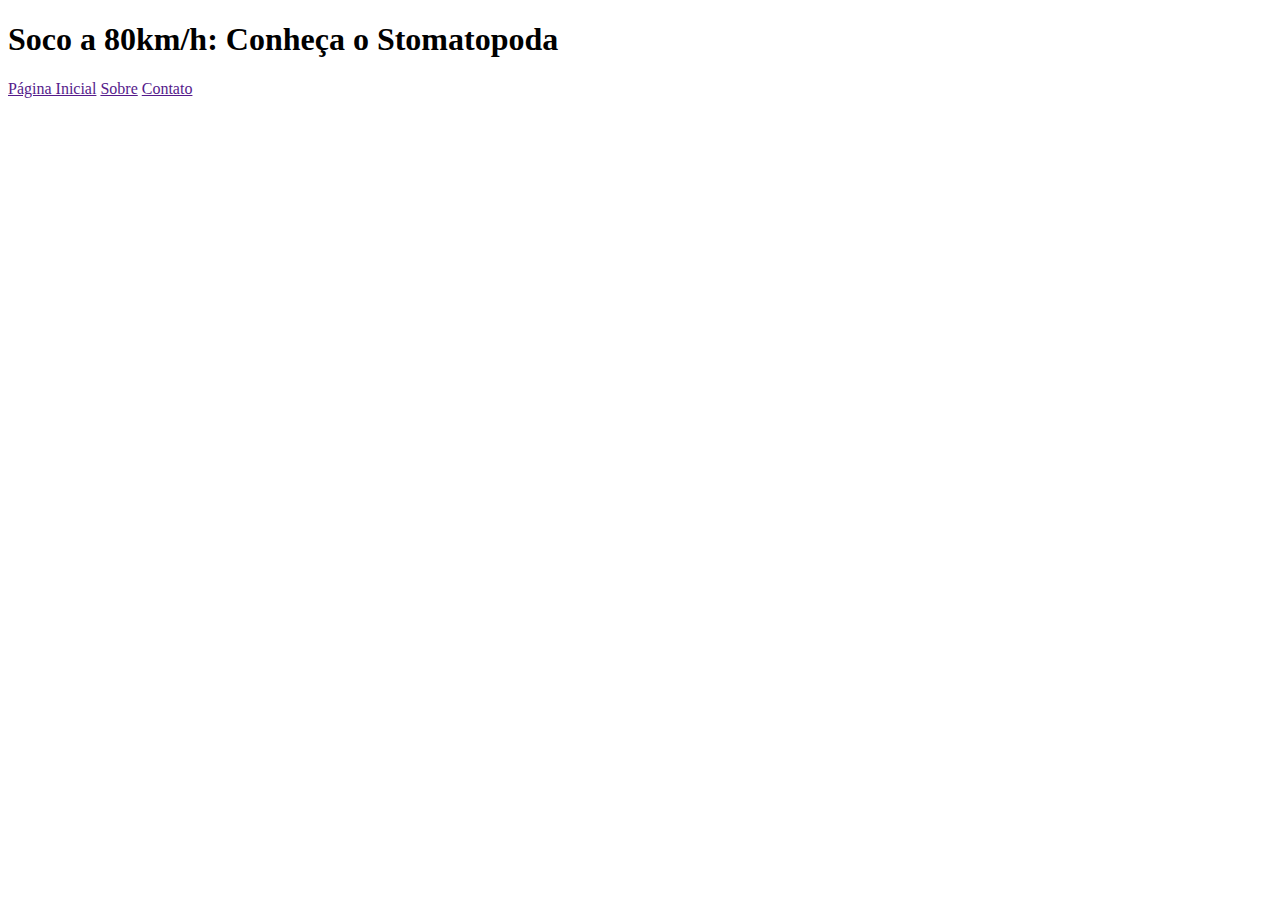
==== Fundamentos do Desenvolvimento Web/Bloco-3-Introducao-a-HTML-e-CSS/dia-4-html-semântico/index.html @ 8da5f735 "Acrescenta header e nav" ====
<!DOCTYPE html>
<html>
  <head>
    <meta charset="UTF-8" />
    <meta name="viewport" content="width=device-width" />
  </head>
  <body>
      <header> 
      <h1>Soco a 80km/h: Conheça o Stomatopoda</h1>
      </header>
      <nav>
        <a href="">Página Inicial</a>
        <a href="">Sobre</a>
        <a href="">Contato</a>
      </nav>
      
  </body>
</html>
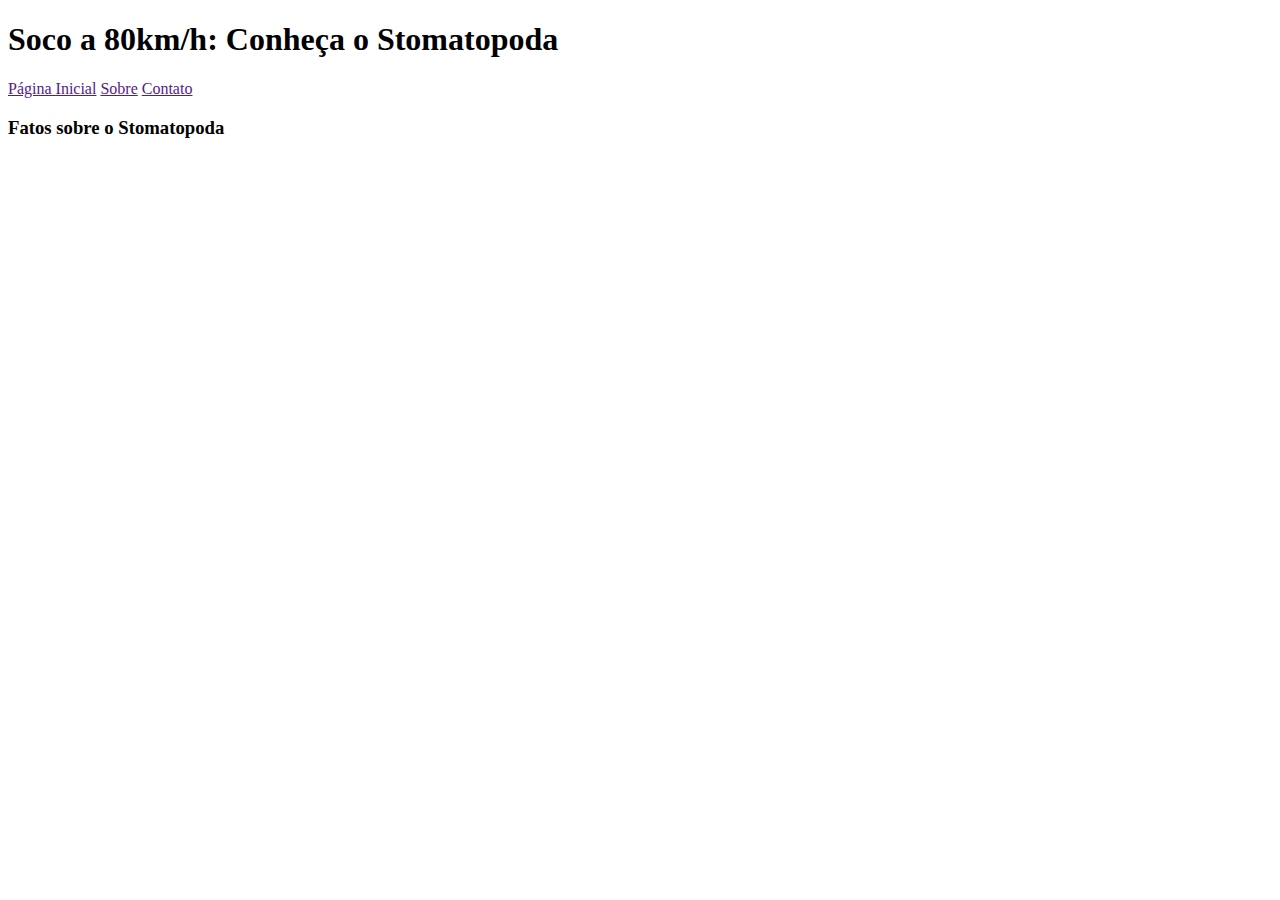
==== commit 390b2751: "acrescenta o artigo" ====
--- a/Fundamentos do Desenvolvimento Web/Bloco-3-Introducao-a-HTML-e-CSS/dia-4-html-semântico/index.html
+++ b/Fundamentos do Desenvolvimento Web/Bloco-3-Introducao-a-HTML-e-CSS/dia-4-html-semântico/index.html
@@ -13,6 +13,10 @@
         <a href="">Sobre</a>
         <a href="">Contato</a>
       </nav>
-      
+      <main>
+          <article>
+              <h3>Fatos sobre o Stomatopoda</h3>
+          </article>
+      </main>
   </body>
 </html>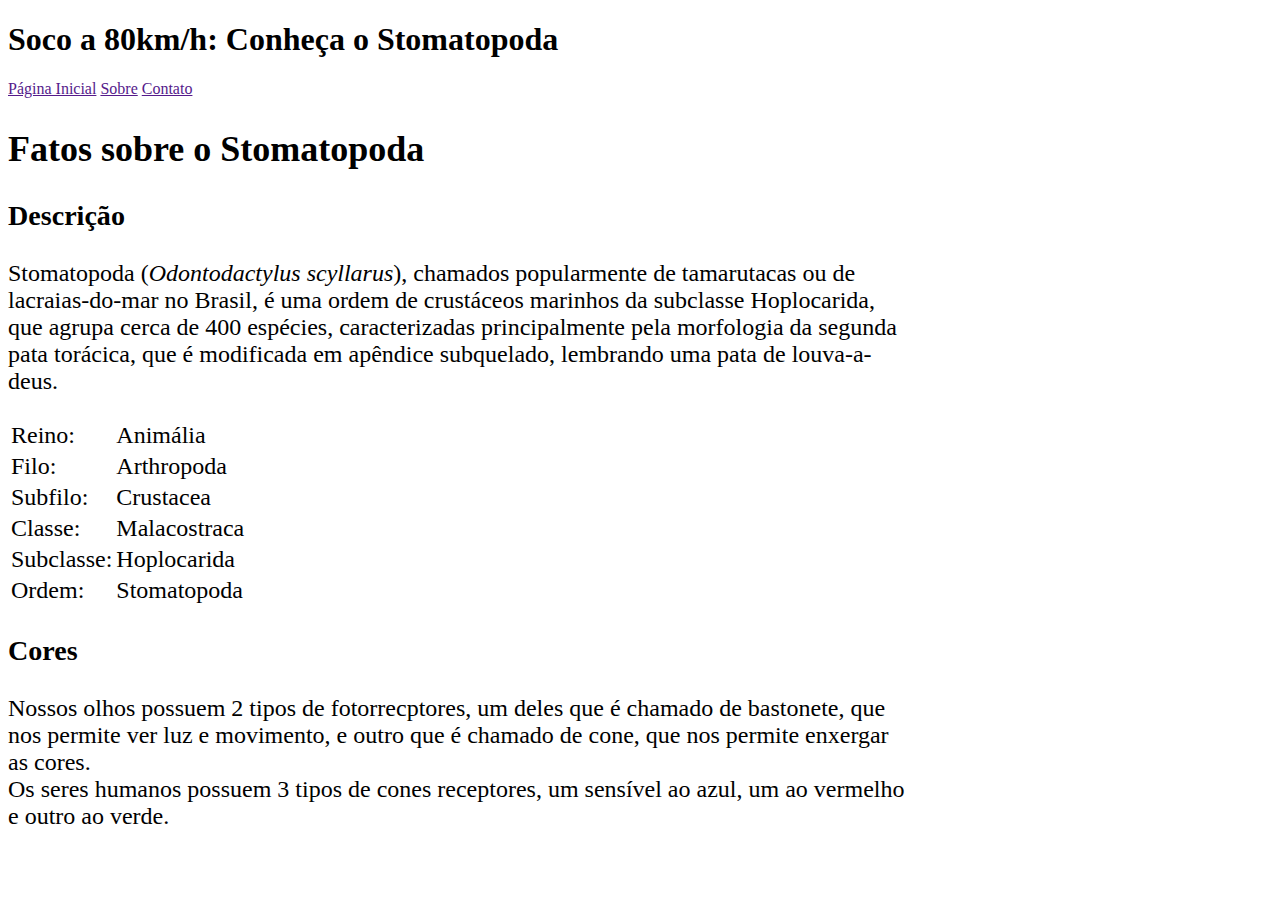
==== commit 918b8d60: "adiciona fato das cores" ====
--- a/Fundamentos do Desenvolvimento Web/Bloco-3-Introducao-a-HTML-e-CSS/dia-4-html-semântico/index.html
+++ b/Fundamentos do Desenvolvimento Web/Bloco-3-Introducao-a-HTML-e-CSS/dia-4-html-semântico/index.html
@@ -3,6 +3,7 @@
   <head>
     <meta charset="UTF-8" />
     <meta name="viewport" content="width=device-width" />
+    <link rel="stylesheet" href="style.css">
   </head>
   <body>
       <header> 
@@ -14,8 +15,51 @@
         <a href="">Contato</a>
       </nav>
       <main>
-          <article>
-              <h3>Fatos sobre o Stomatopoda</h3>
+          <article class="facts">
+              <h2>Fatos sobre o Stomatopoda</h2>
+              <section>
+                <h3>Descrição</h3>
+                <p>Stomatopoda (<em>Odontodactylus scyllarus</em>), chamados popularmente de tamarutacas
+                   ou de lacraias-do-mar no Brasil, é uma ordem de crustáceos marinhos da subclasse 
+                   Hoplocarida, que agrupa cerca de 400 espécies, caracterizadas principalmente pela 
+                   morfologia da segunda pata torácica, que é modificada em apêndice subquelado,
+                   lembrando uma pata de louva-a-deus.</p>
+                   <table>
+                    <tr> 
+                        <td>Reino:</td>
+                        <td>Animália</td>
+                    </tr>
+                    <tr>
+                        <td>Filo:</td>
+                        <td>Arthropoda</td>
+                    </tr>
+                    <tr>
+                        <td>Subfilo:</td>
+                        <td>Crustacea</td>
+                    </tr>
+                    <tr>
+                        <td>Classe:</td>
+                        <td>Malacostraca</td>
+                    </tr>
+                    <tr>
+                        <td>Subclasse:</td>
+                        <td>Hoplocarida</td>
+                    </tr>
+                    <tr>
+                        <td>Ordem:</td>
+                        <td>Stomatopoda</td>
+                    </tr>
+                   </table>
+              </section>
+              <section>
+                  <h3>Cores</h3>
+                  <p>Nossos olhos possuem 2 tipos de fotorrecptores, um deles 
+                      que é chamado de bastonete, que nos permite ver luz e movimento, 
+                      e outro que é chamado de cone, que nos permite enxergar as cores. <br>
+                      Os seres humanos possuem 3 tipos de cones receptores, um sensível ao azul,
+                      um ao vermelho e outro ao verde. <br>
+                    </p>
+              </section>
           </article>
       </main>
   </body>
--- a/Fundamentos do Desenvolvimento Web/Bloco-3-Introducao-a-HTML-e-CSS/dia-4-html-semântico/style.css
+++ b/Fundamentos do Desenvolvimento Web/Bloco-3-Introducao-a-HTML-e-CSS/dia-4-html-semântico/style.css
@@ -0,0 +1,4 @@
+.facts {
+    font-size: x-large;
+    width: 900px;
+}